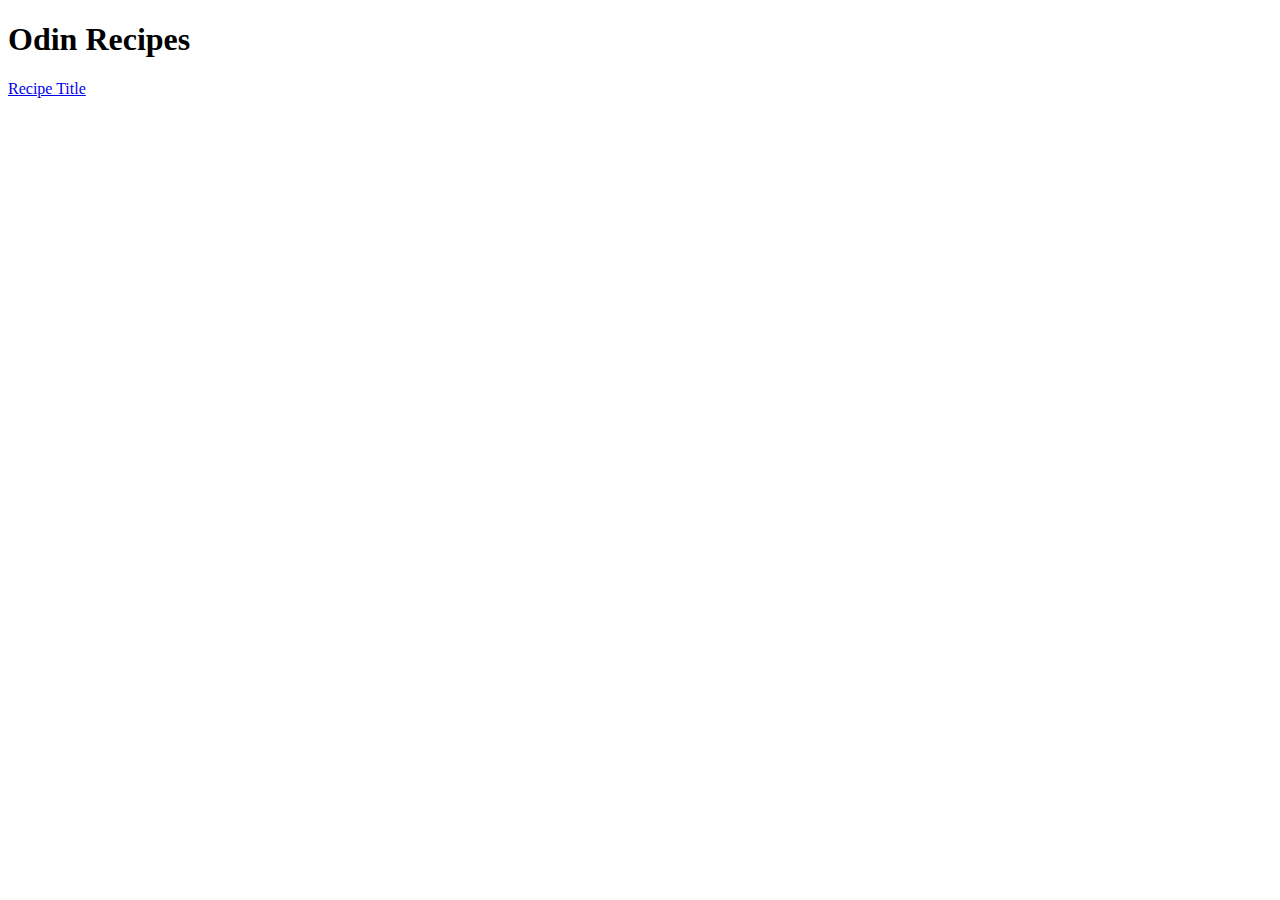
==== index.html @ 8e654a62 "Updated my basic recipe website." ====
<!DOCTYPE html>
<html lang="en">
    <head>
        <meta charset="utf-8">
        <title>Odin Recipes</title>
    </head>
    <body>
        <h1>Odin Recipes</h1>
        <a href="recipes/sweet_potato.html">Recipe Title</a>
    </body>
</html>
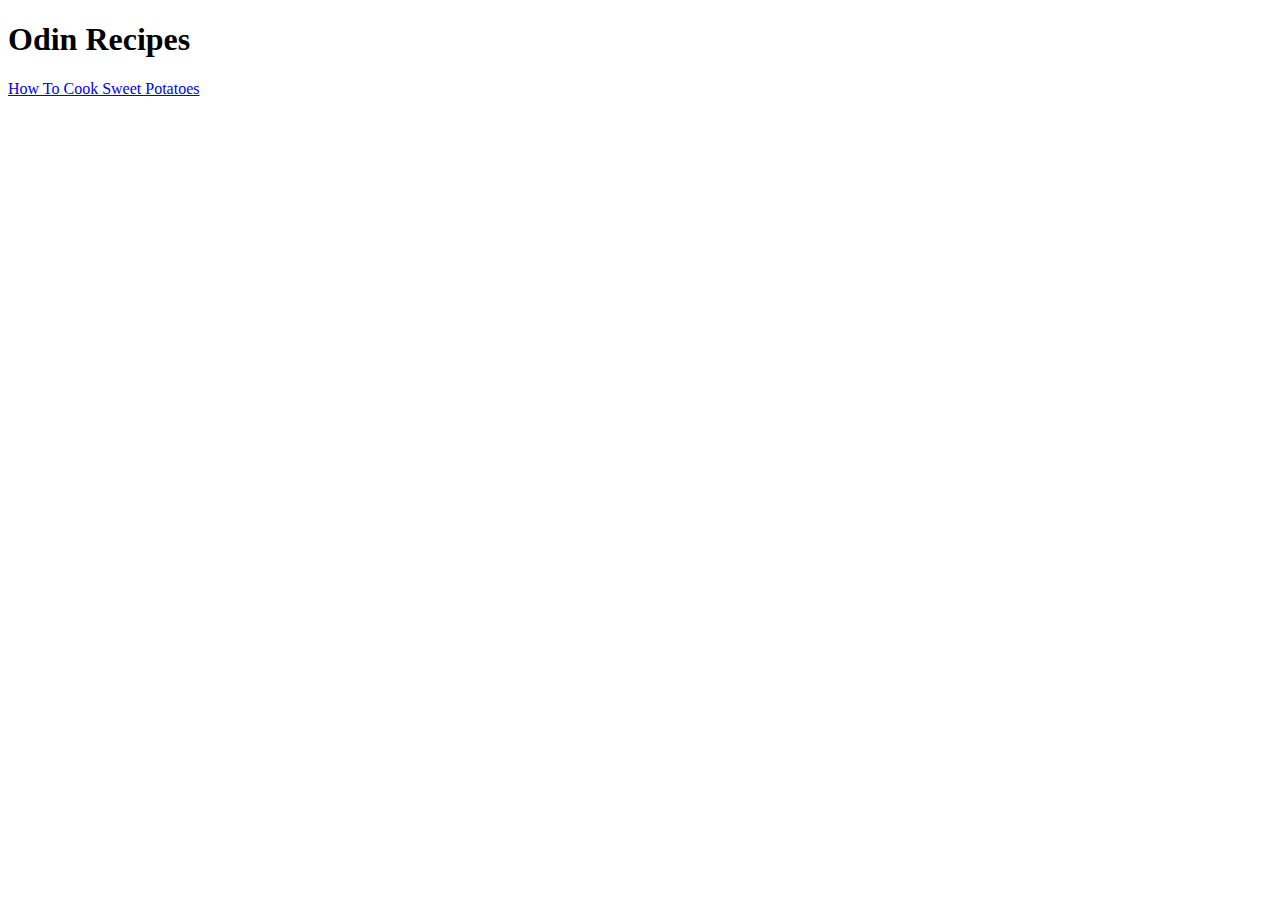
==== commit 4bcfef66: "Added some CSS styling to my HTML." ====
--- a/index.html
+++ b/index.html
@@ -6,6 +6,6 @@
     </head>
     <body>
         <h1>Odin Recipes</h1>
-        <a href="recipes/sweet_potato.html">Recipe Title</a>
+        <a href="recipes/sweet_potato.html">How To Cook Sweet Potatoes</a>
     </body>
 </html>